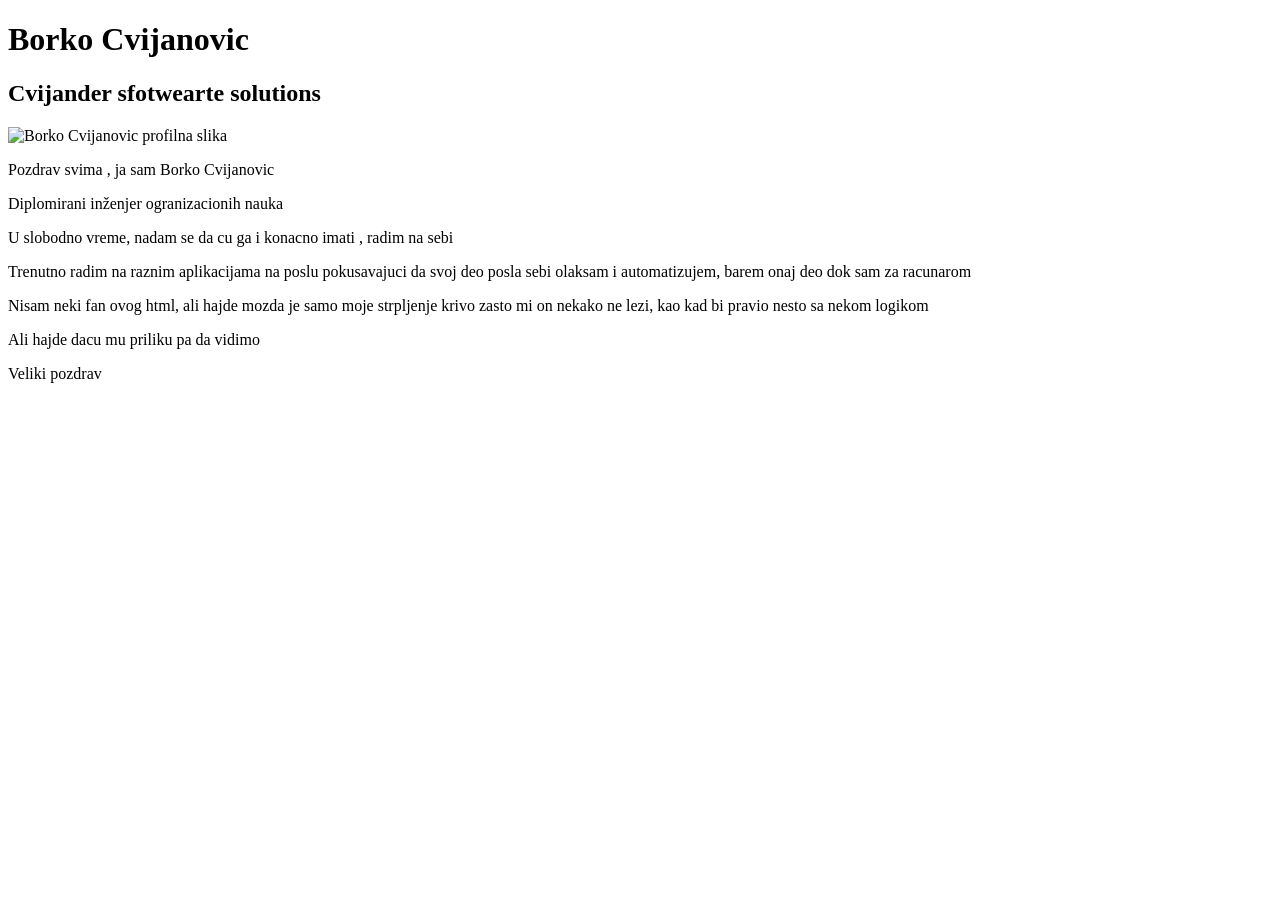
==== 1. domaci/index.html @ 1763fe3d "Dodat i index fajl" ====
<!doctype html>
<html lang="en">
  <head>
    <meta charset="UTF-8" />
    <meta name="viewport" content="width=device-width, initial-scale=1.0" />
    <title>Prvi domaci</title>
  </head>
  <body>
    <h1>Borko Cvijanovic</h1>
    <h2>Cvijander sfotwearte solutions</h2>
    <img
      src="../files/1. domaci/images/Profilna slika.jpeg"
      alt="Borko Cvijanovic profilna slika"
    />
    <p>Pozdrav svima , ja sam Borko Cvijanovic</p>
    <p>Diplomirani inženjer ogranizacionih nauka</p>
    <p>U slobodno vreme, nadam se da cu ga i konacno imati , radim na sebi</p>
    <p>
      Trenutno radim na raznim aplikacijama na poslu pokusavajuci da svoj deo
      posla sebi olaksam i automatizujem, barem onaj deo dok sam za racunarom
    </p>
    <p>
      Nisam neki fan ovog html, ali hajde mozda je samo moje strpljenje krivo
      zasto mi on nekako ne lezi, kao kad bi pravio nesto sa nekom logikom
    </p>
    <p>Ali hajde dacu mu priliku pa da vidimo</p>
    <p>Veliki pozdrav</p>
  </body>
</html>
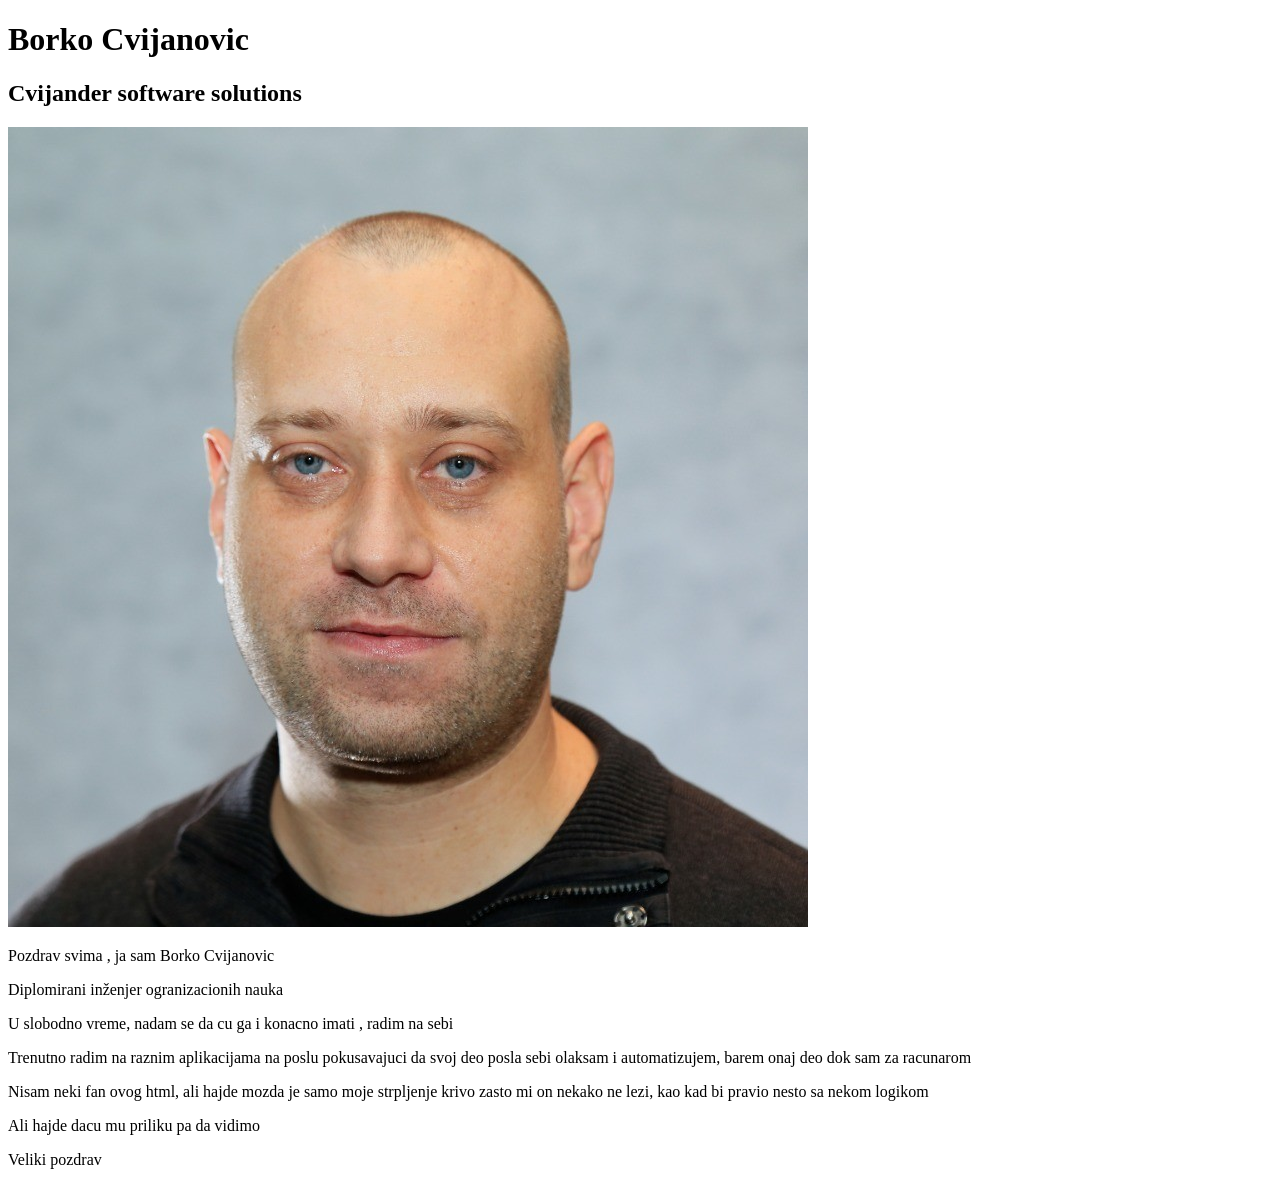
==== commit 3b9f3e2c: "Head and title tag" ====
--- a/1. domaci/index.html
+++ b/1. domaci/index.html
@@ -7,9 +7,9 @@
   </head>
   <body>
     <h1>Borko Cvijanovic</h1>
-    <h2>Cvijander sfotwearte solutions</h2>
+    <h2>Cvijander software solutions</h2>
     <img
-      src="../files/1. domaci/images/Profilna slika.jpeg"
+      src="images/Profilna slika.jpeg"
       alt="Borko Cvijanovic profilna slika"
     />
     <p>Pozdrav svima , ja sam Borko Cvijanovic</p>
